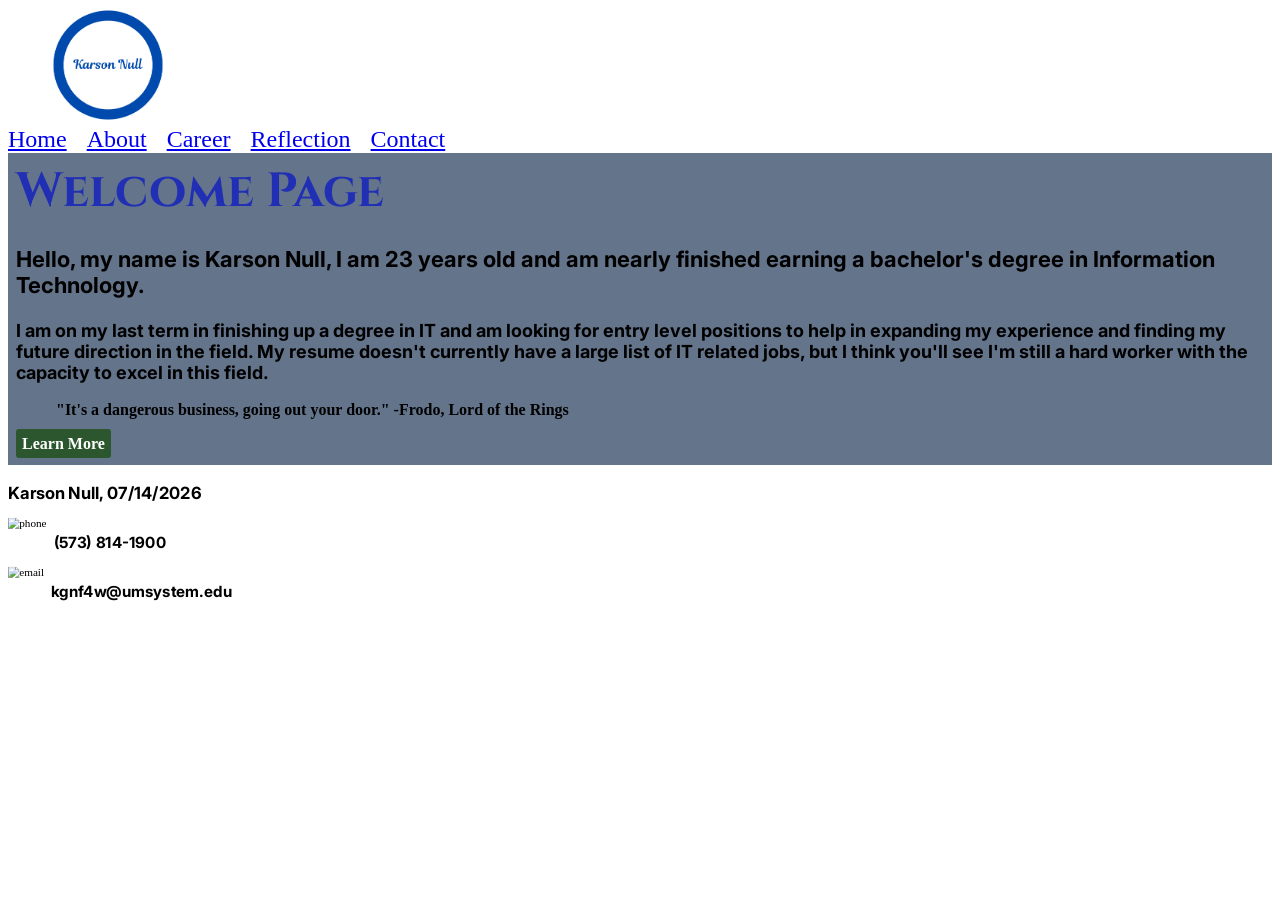
==== webdevelopment/index.html @ 1041ab2b "Update index.html" ====
<!DOCTYPE html>
<html lang="en">
    <!--
    Name: Karson Null
    Date: 07/14/2026
    Course: Web Design and Development
    Description: Placeholder
    -->
    <head>
        <meta charset="utf-8">
        <meta name="viewport" content="width=device-width, initial-scale=1.0">
        <link rel = "stylesheet" href="style.css">
        <link rel = "stylesheet" href="nav.css">
        <link rel = "shortcut icon" type="image/x-icon" href="../webcontent/favicon.ico">
        <title>Resume Home Page</title>
    </head>

    <body>
    <header>
        <!--Where the logo and nav bars are placed-->
        <img class="logo" src='../webcontent/logo.png' alt="Site Logo">
        <nav>
            <ul>
                <li><a href="index.html">Home</a></li>
                <li><a href="about.html">About</a></li>
                <li><a href="c.html">Career</a></li>
                <li><a href="reflection.html">Reflection</a></li>
                <li><a href="e.html">Contact</a></li>
            </ul>
        </nav>
    </header>

        <section class="hero">
        <h1>
            Welcome Page
        </h1>
        <h3>
            <!--Main content of the webpage-->
            Hello, my name is Karson Null, I am 23 years old and am nearly finished earning a bachelor's degree in Information Technology.
        </h3>
        <p>
            I am on my last term in finishing up a degree in IT and am looking for entry level positions to help in expanding my experience and finding my future direction in the field. My resume doesn't currently have a large list of IT related jobs, but I think you'll see I'm still a hard worker with the capacity to excel in this field.      
        </p>
        <blockquote>"It's a dangerous business, going out your door." -Frodo, Lord of the Rings</blockquote>
        <a href="about.html">Learn More</a>
        </section>

    <footer>
        <!--Name and date, day must be changed-->
        <h2>Karson Null, 07/14/2026</h2>
        <div class = "phone">
            <img src="phone.png" alt="phone">
            <h3>(573) 814-1900</h3>
        </div>
        <div class = "email">
            <img src="mail.png" alt="email">
            <h3>kgnf4w@umsystem.edu</h3>
        </div>
    </footer>
    </body>

</html>
---- webdevelopment/style.css ----
@import url('https://fonts.googleapis.com/css2?family=Cinzel:wght@400;700&display=swap');
@import url('https://fonts.googleapis.com/css2?family=Cinzel:wght@400..900&family=Inter:ital,opsz,wght@0,14..32,100..900;1,14..32,100..900&display=swap');

.cinzel-title {
  font-family: "Cinzel", serif;
  font-optical-sizing: auto;
  font-weight: 600;
  font-style: normal;
}

.inter-text {
    font-family: "Inter", serif;
    font-optical-sizing: auto;
    font-weight: 600;
    font-style: normal;
}

h1{
  color: #212fb5; 
  font-size: 48px;
  font-family: cinzel
}

h2{
    color: black;
    font-size: 24px;
    font-family: inter;
}


h3{
    color: black;
    font-size: 22px;
    font-family: inter;
}

p{
    color: black;
    font-size: 18px;
    font-family: inter;
}

.hero {
    background-color: #64748B;
    font-weight: 700;
    padding-top: 6px;
    padding-bottom: 12px;
    padding-left: 8px;
}

.hero h1{
    margin: 0;
}

.hero a {
    color: white;
    text-decoration: none;
    background-color: #2c572e;
    padding: 6px;
    border-radius: 3px;
}

.hero a:hover{
    text-decoration:underline;
}

.about {
    padding: 6px;
    background-color: #64748B;
    font-weight: 700;
    padding-top: 6px;
    padding-bottom: 18px;
    padding-left: 8px;
}

.about h1{
    margin: 0;
}

.about p{
    text-indent: 2%;
}

.about a{
    color: white;
    text-decoration: none;
    background-color: #2c572e;
    padding: 6px;
    border-radius: 3px;
}

.about ul{
    list-style-type: circle;
    padding-bottom: 10px;
}

.about li{
    font-size: large;
    padding-bottom: 8px;
}

.about li:hover{
    text-decoration:underline;
}

.about img{
    margin: 10px;
    max-width: 250px;
    border: 6px solid #212fb5;
}

.about video{
    margin: 15px;
    border: 6px solid #212fb5;
}

.about img:hover{
    zoom: 110%;
}

.reflection{
    padding: 6px;
    background-color: #64748B;
    font-weight: 700;
    padding-top: 6px;
    padding-bottom: 18px;
    padding-left: 8px;
}

.reflection h1{
    margin: 0;
}

.reflection h2{
    text-indent: 2%;
}

@media print{
    nav, header, img, video, a {display: none;}
    *{color: black !important;}
    body {font-family: "Times New Roman", serif;}
    @page {margin: 1in;}
}

footer{
    transform: scale(0.7);
    transform-origin: left center;
    position: relative;
    bottom: 30px;
}

.phone {
    display: flex;
    gap: 10px;
}

.email{
    display: flex;
    gap: 10px;
}
---- webdevelopment/nav.css ----
nav ul {
    display: flex;
    list-style: none;
    padding: 0;
    margin: 0;
    gap: 20px;
    font-size: 24px;
}

.logo{
    width: 200px;
    height: auto;
}
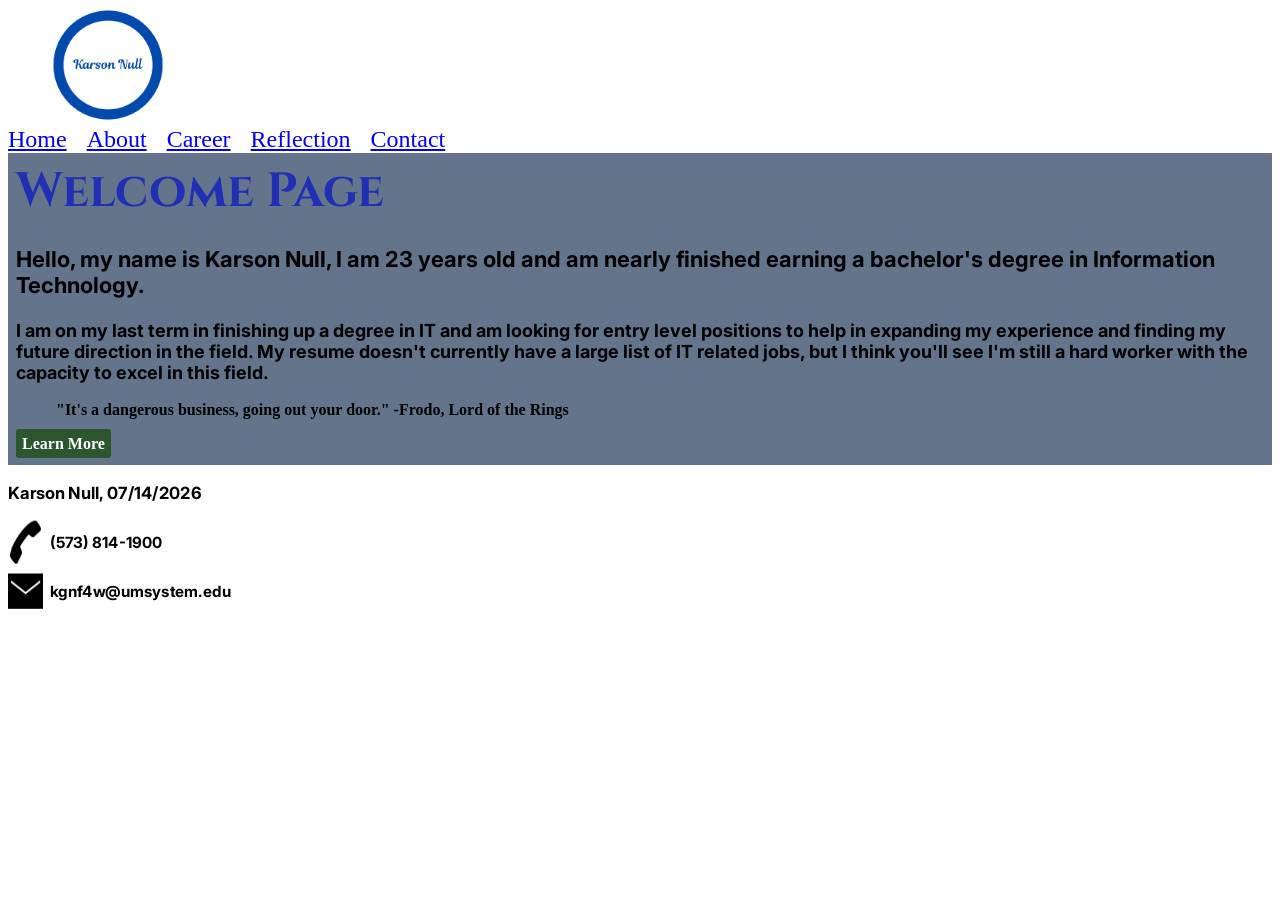
==== commit 978d052c: "Update index.html" ====
--- a/webdevelopment/index.html
+++ b/webdevelopment/index.html
@@ -49,11 +49,11 @@
         <!--Name and date, day must be changed-->
         <h2>Karson Null, 07/14/2026</h2>
         <div class = "phone">
-            <img src="phone.png" alt="phone">
+            <img src="../webcontent/phone.png" alt="phone">
             <h3>(573) 814-1900</h3>
         </div>
         <div class = "email">
-            <img src="mail.png" alt="email">
+            <img src="../webcontent/mail.png" alt="email">
             <h3>kgnf4w@umsystem.edu</h3>
         </div>
     </footer>
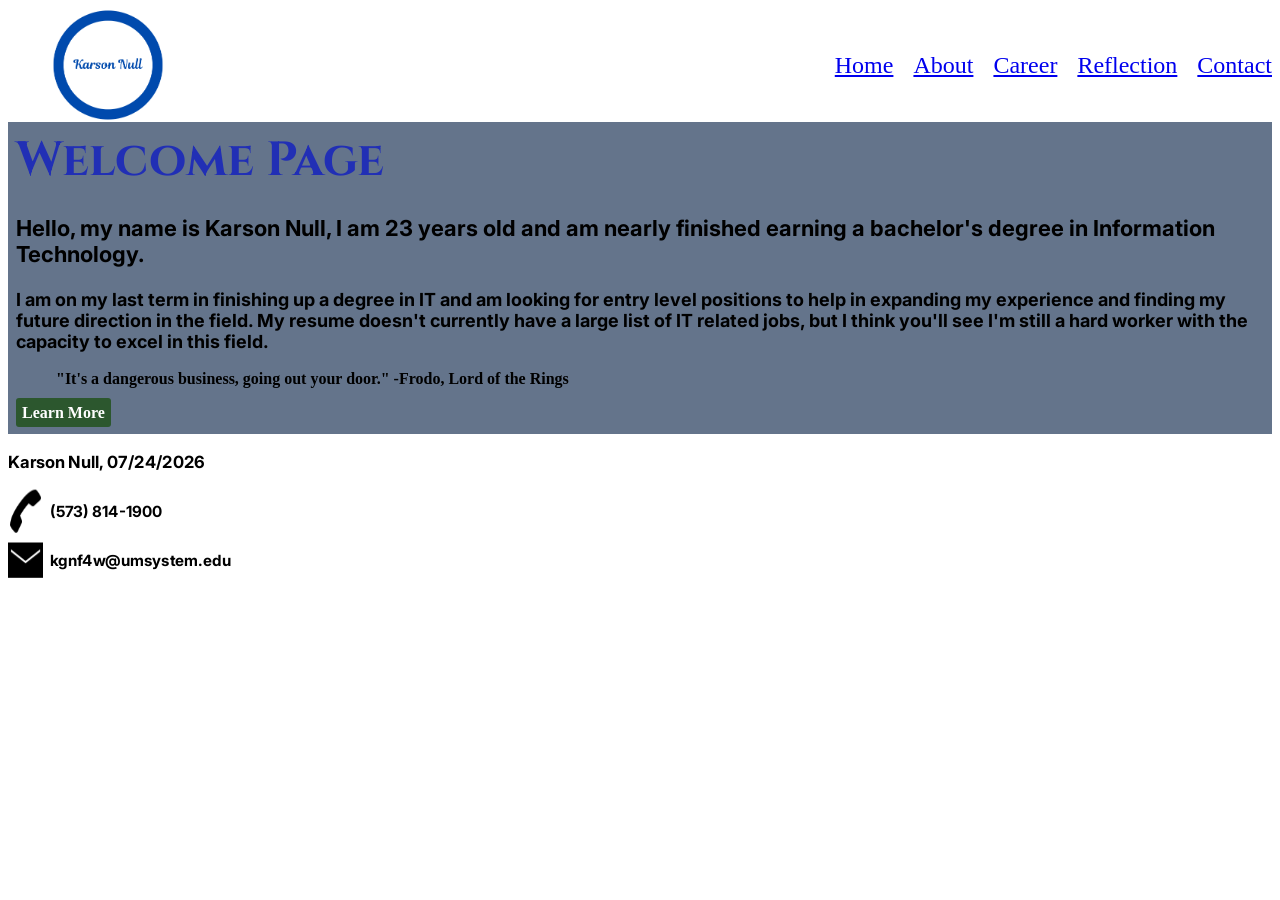
==== commit 7380a97b: "Update index.html" ====
--- a/webdevelopment/index.html
+++ b/webdevelopment/index.html
@@ -2,7 +2,7 @@
 <html lang="en">
     <!--
     Name: Karson Null
-    Date: 07/14/2026
+    Date: 07/24/2026
     Course: Web Design and Development
     Description: Placeholder
     -->
@@ -19,13 +19,24 @@
     <header>
         <!--Where the logo and nav bars are placed-->
         <img class="logo" src='../webcontent/logo.png' alt="Site Logo">
+        <div class="hamburger">
+            ☰
+        </div>
         <nav>
             <ul>
                 <li><a href="index.html">Home</a></li>
                 <li><a href="about.html">About</a></li>
-                <li><a href="c.html">Career</a></li>
+                <li class="dropdown-parent">
+                    <a href="career.html">Career</a>
+                
+                    <ul class="dropdown">
+                        <li><a href="#">Home Depot</a></li>
+                        <li><a href="#">IT Intern</a></li>
+                        <li><a href="#">Three Rivers Event Staff</a></li>
+                    </ul>                    
+                </li>
                 <li><a href="reflection.html">Reflection</a></li>
-                <li><a href="e.html">Contact</a></li>
+                <li><a href="contact.html">Contact</a></li>
             </ul>
         </nav>
     </header>
@@ -47,7 +58,7 @@
 
     <footer>
         <!--Name and date, day must be changed-->
-        <h2>Karson Null, 07/14/2026</h2>
+        <h2>Karson Null, 07/24/2026</h2>
         <div class = "phone">
             <img src="../webcontent/phone.png" alt="phone">
             <h3>(573) 814-1900</h3>
--- a/webdevelopment/style.css
+++ b/webdevelopment/style.css
@@ -16,6 +16,12 @@
     font-style: normal;
 }
 
+header{
+  display: flex;
+  gap: 20px;
+  align-items: center;
+}
+
 h1{
   color: #212fb5; 
   font-size: 48px;
@@ -66,6 +72,9 @@
 }
 
 .about {
+    display:grid;
+    grid-template-columns: 2fr 1fr;
+    gap: 20px;
     padding: 6px;
     background-color: #64748B;
     font-weight: 700;
@@ -76,10 +85,17 @@
 
 .about h1{
     margin: 0;
+    grid-column: 1;
+}
+
+.about h3{
+    margin: 0;
+    grid-column: 1;
 }
 
 .about p{
     text-indent: 2%;
+    grid-column: 1;
 }
 
 .about a{
@@ -93,11 +109,13 @@
 .about ul{
     list-style-type: circle;
     padding-bottom: 10px;
+    grid-column: 1;
 }
 
 .about li{
     font-size: large;
     padding-bottom: 8px;
+    grid-column: 1;
 }
 
 .about li:hover{
@@ -106,17 +124,49 @@
 
 .about img{
     margin: 10px;
+    width:100%;
     max-width: 250px;
+    height:auto;
     border: 6px solid #212fb5;
+    grid-column: 1;
 }
 
 .about video{
-    margin: 15px;
+    width: 100%;
+    height:auto;
+    margin: 0 0 15px 0;
     border: 6px solid #212fb5;
+    box-sizing: border-box;
 }
 
 .about img:hover{
     zoom: 110%;
+}
+
+.right-column{
+    grid-column: 2;
+    grid-row: 1/ span 5;
+    align-self:start;
+    text-align: center;
+    max-width: 500px;
+}
+
+@media screen and (max-width:768px){
+    .about{
+        grid-template-columns:1fr;
+    }
+
+    .about img{
+          justify-self:center;
+      }
+
+    .right-column{
+        grid-column:1;
+        grid-row: auto;
+        justify-self:center;
+        align-self: end;
+        max-width:400px;
+    }
 }
 
 .reflection{
@@ -159,3 +209,28 @@
     display: flex;
     gap: 10px;
 }
+
+/*General styling for contact page, including fixing of the fonts since they do not fall under the h1 and h2 declarations that have been used thus far.*/
+.contact{
+    padding: 6px;
+    background-color: #64748B;
+    font-weight: 800;
+    padding-top: 6px;
+    padding-bottom: 18px;
+    padding-left: 8px;
+    font-family: Cinzel;
+    font-size:24px;
+}
+
+/*Removes dead space on page*/
+.contact h1{
+    margin: 0;
+}
+
+/*Spacing for the form materials themselves*/
+.form{
+    display: flex;
+    flex-direction: column;
+    gap: 12px;
+    max-width: 500px;
+}
--- a/webdevelopment/nav.css
+++ b/webdevelopment/nav.css
@@ -1,4 +1,10 @@
-nav ul {
+header{
+    display:flex;
+    align-items:center;
+    justify-content:space-between;
+}
+
+nav > ul {
     display: flex;
     list-style: none;
     padding: 0;
@@ -7,7 +13,59 @@
     font-size: 24px;
 }
 
-.logo{
+.logo {
     width: 200px;
     height: auto;
 }
+
+.hamburger{
+    display: none;
+}
+
+.dropdown{
+    display: none;
+    position: absolute;
+    top: 100%;
+    left: 0;
+    list-style:none;
+    padding: 10px;
+    margin: 0;
+    background-color:#212fb3; 
+    min-width:120px;
+    border:3px solid black;
+}
+
+.dropdown li{
+    text-align: left;
+    font-size: 17px;
+    padding: 8px 12px;
+}
+
+.dropdown a{
+    display: block;
+    text-align:left;
+    color: black;
+    font-weight: bold;
+}
+
+.dropdown-parent{
+    position: relative;
+}
+
+.dropdown-parent:hover .dropdown{
+    display:block;
+}
+
+@media screen and (max-width: 600px){
+    nav{display:none;}
+
+    .hamburger{
+        display: block;
+        font-size:32px;
+        cursor: pointer;
+    }
+
+    .dropdown{
+        display: none;
+    }
+}
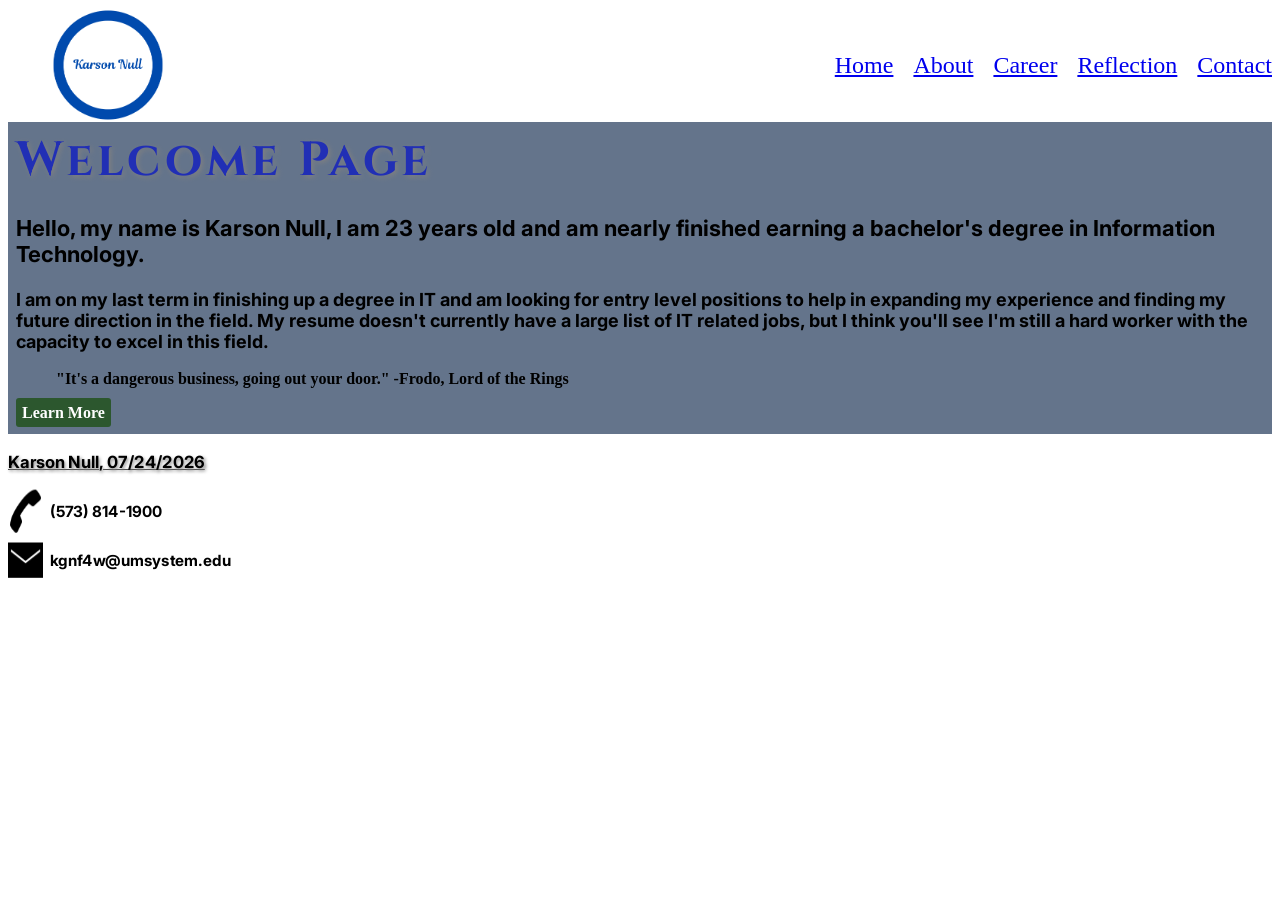
==== commit 30231062: "Modify index.html for career page and font Updated the index.html file to include a custom font and " ====
--- a/webdevelopment/index.html
+++ b/webdevelopment/index.html
@@ -12,16 +12,32 @@
         <link rel = "stylesheet" href="style.css">
         <link rel = "stylesheet" href="nav.css">
         <link rel = "shortcut icon" type="image/x-icon" href="../webcontent/favicon.ico">
-        <title>Resume Home Page</title>
+        <!--Custom font used here-->
+        <link rel="preconnect" href="https://fonts.googleapis.com">
+        <link rel="preconnect" href="https://fonts.gstatic.com" crossorigin>
+        <link href="https://fonts.googleapis.com/css2?family=Cinzel:wght@400..900&family=Inter:ital,opsz,wght@0,14..32,100..900;1,14..32,100..900&display=swap" rel="stylesheet">
+        <title>Career Page</title>
     </head>
 
     <body>
     <header>
         <!--Where the logo and nav bars are placed-->
         <img class="logo" src='../webcontent/logo.png' alt="Site Logo">
-        <div class="hamburger">
+        <input type="checkbox" id="menu-toggle">
+
+        <label for="menu-toggle" class="hamburger">
             ☰
-        </div>
+        </label>
+
+        <!--The navbar dropdown menu, only visible when clicking on the menu.-->
+        <ul class="dropdownnav">
+            <li><a href="index.html">Home</a></li>
+            <li><a href="about.html">About</a></li>
+            <li><a href="career.html">Career</a></li>
+            <li><a href="reflection.html">Reflection</a></li>
+            <li><a href="contact.html">Contact</a></li>
+        </ul>
+
         <nav>
             <ul>
                 <li><a href="index.html">Home</a></li>
@@ -30,9 +46,9 @@
                     <a href="career.html">Career</a>
                 
                     <ul class="dropdown">
-                        <li><a href="#">Home Depot</a></li>
-                        <li><a href="#">IT Intern</a></li>
-                        <li><a href="#">Three Rivers Event Staff</a></li>
+                        <li><a href="career.html#homedepot">Home Depot</a></li>
+                        <li><a href="career.html#intern">IT Intern</a></li>
+                        <li><a href="career.html#eventstaff">Three Rivers Event Staff</a></li>
                     </ul>                    
                 </li>
                 <li><a href="reflection.html">Reflection</a></li>
--- a/webdevelopment/style.css
+++ b/webdevelopment/style.css
@@ -1,7 +1,9 @@
 
+/*The importing of both custom fonts*/
 @import url('https://fonts.googleapis.com/css2?family=Cinzel:wght@400;700&display=swap');
 @import url('https://fonts.googleapis.com/css2?family=Cinzel:wght@400..900&family=Inter:ital,opsz,wght@0,14..32,100..900;1,14..32,100..900&display=swap');
 
+/*Custom Font being defined and applied*/
 .cinzel-title {
   font-family: "Cinzel", serif;
   font-optical-sizing: auto;
@@ -22,16 +24,21 @@
   align-items: center;
 }
 
+/*Custom styles for all <h1> elements*/
 h1{
   color: #212fb5; 
   font-size: 48px;
-  font-family: cinzel
-}
-
+  font-family: cinzel;
+  text-shadow: 2px 2px 5px gray;
+  letter-spacing: 4px;
+}
+
+/*Custom styles for all <h2> elements*/
 h2{
-    color: black;
     font-size: 24px;
     font-family: inter;
+    text-shadow: 2px 2px 5px gray;
+    text-decoration: underline 1px;
 }
 
 
@@ -145,10 +152,10 @@
 
 .right-column{
     grid-column: 2;
-    grid-row: 1/ span 5;
+    grid-row: 3/ span 5;
     align-self:start;
     text-align: center;
-    max-width: 500px;
+    max-width: 600px;
 }
 
 @media screen and (max-width:768px){
@@ -234,3 +241,46 @@
     gap: 12px;
     max-width: 500px;
 }
+
+article {
+    display: flex;
+    flex-direction: column;
+    font-family: inter;
+    margin-bottom: 40px;
+    background-color: #64748B;
+    padding: 20px;
+}
+
+.job{
+    display: flex;
+    align-items: center;
+    gap: 20px;
+    margin-bottom: 20px;
+}
+
+article h1{
+    margin-top: 0;
+}
+
+article h2{
+    font-family: Cinzel;
+}
+
+article img{
+    max-width: 200px;
+    width:100%;
+    height:auto;
+}
+
+
+/*media screen spacing for the career page*/
+@media screen and (max-width: 600px){
+
+    .job{
+        flex-direction: column;
+        text-align: center;
+    }
+
+}
+
+
--- a/webdevelopment/nav.css
+++ b/webdevelopment/nav.css
@@ -68,4 +68,32 @@
     .dropdown{
         display: none;
     }
+
+    .dropdownnav{
+        position:aboslute;
+        list-style: none;
+        background: #64748B;
+        border: 3px solid black;
+    }
+
+    .dropdownnav a{
+        display:block;
+        padding: 10px;
+        text-decoration:none;
+        font-weight: bold;
+        color:black;
+        font-size: 18px;
+    }
 }
+
+#menu-toggle{
+    display:none;
+}
+
+.dropdownnav{
+    display:none;
+}
+
+#menu-toggle:checked + .hamburger + .dropdownnav{
+    display: block;
+}
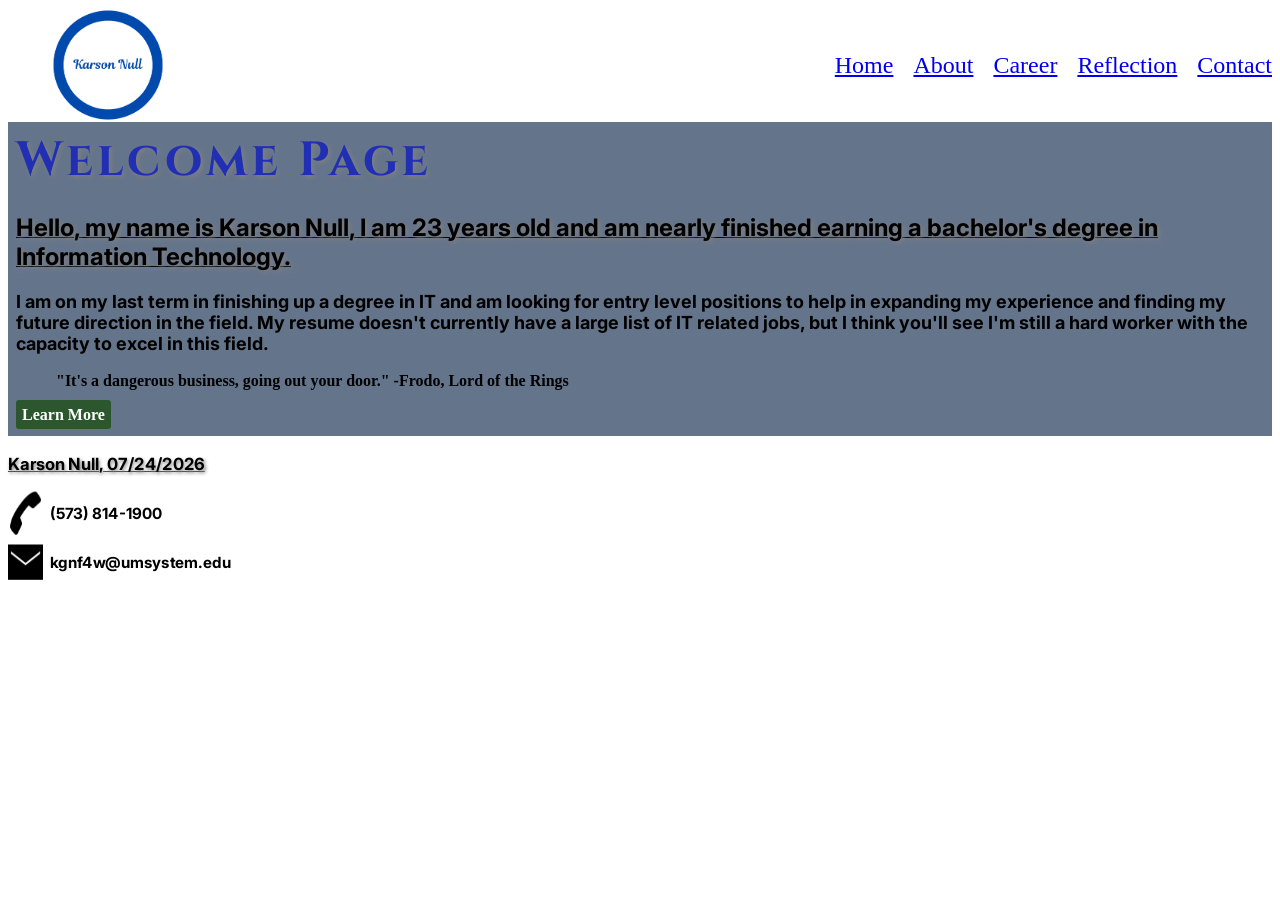
==== commit e1dc6a21: "Update index.html" ====
--- a/webdevelopment/index.html
+++ b/webdevelopment/index.html
@@ -61,10 +61,10 @@
         <h1>
             Welcome Page
         </h1>
-        <h3>
+        <h2>
             <!--Main content of the webpage-->
             Hello, my name is Karson Null, I am 23 years old and am nearly finished earning a bachelor's degree in Information Technology.
-        </h3>
+        </h2>
         <p>
             I am on my last term in finishing up a degree in IT and am looking for entry level positions to help in expanding my experience and finding my future direction in the field. My resume doesn't currently have a large list of IT related jobs, but I think you'll see I'm still a hard worker with the capacity to excel in this field.      
         </p>
--- a/webdevelopment/style.css
+++ b/webdevelopment/style.css
@@ -152,10 +152,47 @@
 
 .right-column{
     grid-column: 2;
-    grid-row: 3/ span 5;
+    grid-row: 2/ span 5;
     align-self:start;
     text-align: center;
     max-width: 600px;
+}
+
+.table{
+    grid-column: 1;
+    margin-left: 30px;
+}
+
+.table table{
+    border: 2px solid black;
+    border-collapse: collapse;
+}
+
+.table th{
+    padding: 12px 25px;
+    border: 1px solid black;
+}
+
+.table td{
+    padding: 12px 25px;
+    border: 1px solid black;
+    text-align: center;
+}
+
+.table tbody tr:nth-child(1){
+    background-color: #8fa3b8;
+}
+
+.table tbody tr:nth-child(3){
+    background-color: #8fa3b8;
+}
+
+.table tbody tr:nth-child(2){
+    background-color: #455366;
+}
+
+.table tbody tr:nth-child(4){
+    background-color: #455366;
 }
 
 @media screen and (max-width:768px){
@@ -174,6 +211,12 @@
         align-self: end;
         max-width:400px;
     }
+
+    .table{
+        margin-left: 0px;
+        overflow-x:auto;
+    }
+    
 }
 
 .reflection{
@@ -215,6 +258,23 @@
 .email{
     display: flex;
     gap: 10px;
+}
+
+/*animation of the phone and email images*/
+.phone img, .email img{
+    transition: transform 0.3s ease, filter 0.3s ease;
+}
+
+.phone img:hover{
+    transform: scale(1.2) rotate(-10deg);
+    filter: drop-shadow(1px 1px 10px #2c572e);
+    cursor: pointer;
+}
+
+.email img:hover{
+    transform: scale(1.2) rotate(10deg);
+    filter: drop-shadow(1px 1px 8px #2c572e);
+    cursor: pointer;
 }
 
 /*General styling for contact page, including fixing of the fonts since they do not fall under the h1 and h2 declarations that have been used thus far.*/
@@ -283,4 +343,3 @@
 
 }
 
-
